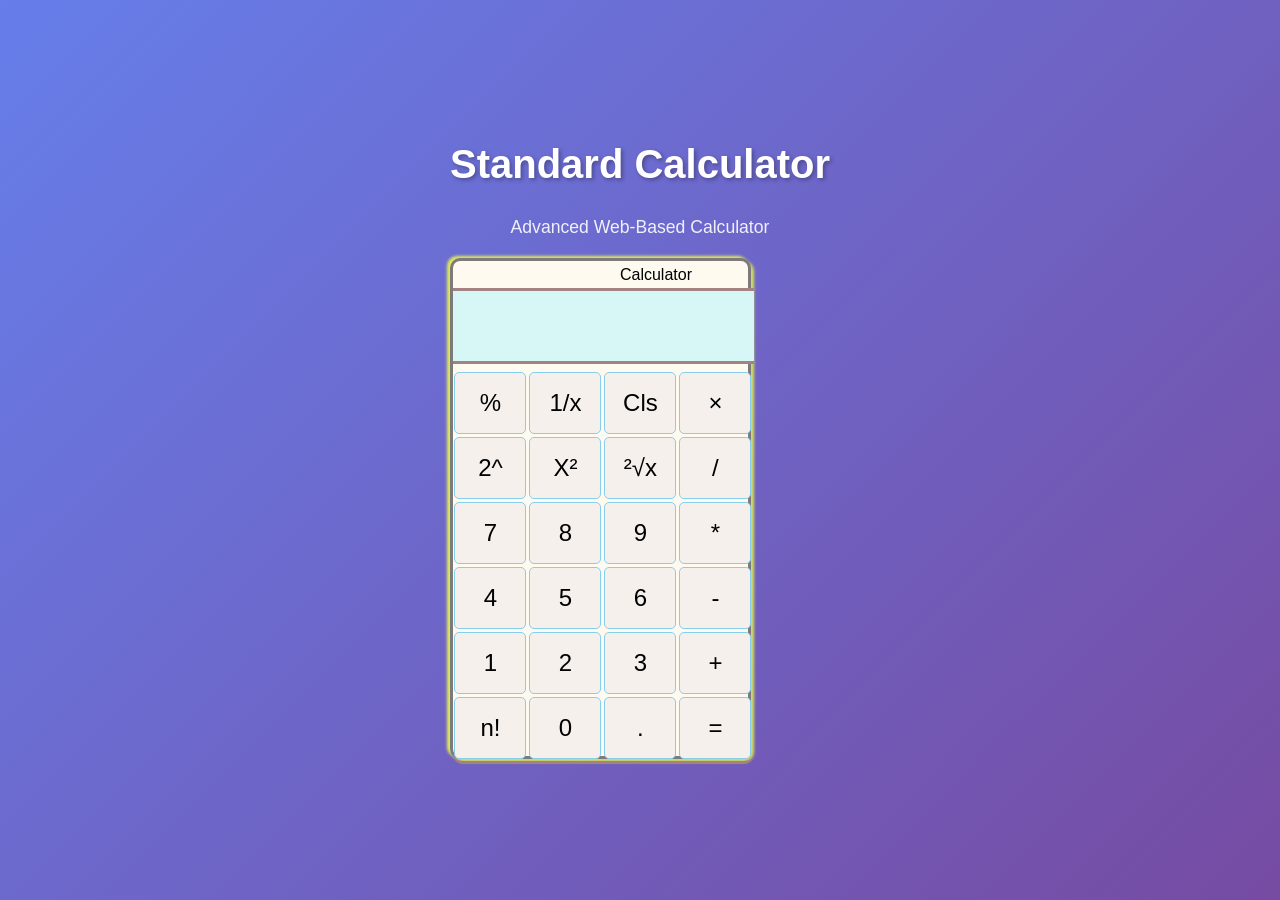
==== index.html @ f33fb573 "Add index.html as the main entry point for live project with enhanced styling" ====
<!DOCTYPE html>
<html lang="en">
<head>
    <meta charset="UTF-8">
    <meta name="viewport" content="width=device-width, initial-scale=1.0">
    <title>Standard Calculator</title>
    <link rel="stylesheet" href="Cal.css">
    <script defer src="Cal.js"></script>
    <style>
        * {
            margin: 0;
            padding: 0;
            box-sizing: border-box;
        }
        body {
            font-family: 'Segoe UI', Tahoma, Geneva, Verdana, sans-serif;
            background: linear-gradient(135deg, #667eea 0%, #764ba2 100%);
            min-height: 100vh;
            display: flex;
            justify-content: center;
            align-items: center;
        }
        .wrapper {
            text-align: center;
        }
        h1 {
            color: white;
            margin-bottom: 30px;
            font-size: 2.5em;
            text-shadow: 2px 2px 4px rgba(0,0,0,0.3);
        }
        p {
            color: rgba(255,255,255,0.9);
            margin-bottom: 20px;
            font-size: 1.1em;
        }
    </style>
</head>
<body>
    <div class="wrapper">
        <h1>Standard Calculator</h1>
        <p>Advanced Web-Based Calculator</p>
        <div id="Container">
            <div id="Bar" style="padding-left: 105px; padding-top: 5px;">Calculator</div>
            <div id="Screen"></div>
            <div id="bottom">
                <button onclick="keypress('%')" id="Module">%</button>
                <button onclick="OneoverX()" id="Oneover">1/x</button>
                <button onclick="Clean()" id="Clear">Cls</button>
                <button onclick="Back()" id="Back">×</button>
                <button onclick="Exponential()" id="Exponent">2^</button>
                <button onclick="Xsquare()" id="Square">X²</button>
                <button onclick="SquareRoot()" id="Underoot">²√x</button>
                <button onclick="keypress('/')" id="Divide">/</button>
                <button onclick="keypress('7')" id="Seven">7</button>
                <button onclick="keypress('8')" id="Eight">8</button>
                <button onclick="keypress('9')" id="Nine">9</button>
                <button onclick="keypress('*')" id="Multiply">*</button>
                <button onclick="keypress('4')" id="Four">4</button>
                <button onclick="keypress('5')" id="Five">5</button>
                <button onclick="keypress('6')" id="Six">6</button>
                <button onclick="keypress('-')" id="Subtraction">-</button>
                <button onclick="keypress('1')" id="One" value="1">1</button>
                <button onclick="keypress('2')" id="Two">2</button>
                <button onclick="keypress('3')" id="Three">3</button>
                <button onclick="keypress('+')" id="Addition">+</button>
                <button onclick="Factorial()" id="Fact">n!</button>
                <button onclick="keypress('0')" id="Zero">0</button>
                <button onclick="keypress('.')" id="Point">.</button>
                <button onclick="Calculation()" id="Equal">=</button>
            </div>
        </div>
    </div>
</body>
</html>
---- Cal.css ----
#Container
{
    display: grid;
    place-self: center;
    grid-template-rows: 30px 80px;
    border: 3px solid rgb(126, 122, 122);
    background-color: floralwhite;
    box-shadow:
    3px 3px 3px rgb(211, 224, 91),
    -3px -2px 3px rgb(226, 236, 85);
    width: 301px;
    border-collapse: collapse;
    height: 501px;
    border-radius: 10px;
}


#Container>div
{
    border-bottom: 3px solid rgb(163, 130, 130);
}
#Screen
{
    font-size: xx-large;
    background-color: rgb(215, 247, 247);
    place-content: end;
    text-align: end;
    padding-bottom: 5px;
    width: 301px;
    overflow: hidden;
    height: 73px;
}

#bottom
{
    display: grid;
    grid-template-columns: repeat(4, 75px);
    grid-template-rows: repeat(6, 65px);
    border-radius: 10px;
}

#bottom>button
{
    border: 1px solid skyblue;
    background-color: rgb(245, 240, 236);
    border-radius: 5px;
    margin: 1.5px;
    place-content: center;
    font-size: x-large;
    transition: 0.2s;
}

#bottom>button:hover
{
    background-color: rgb(243, 162, 243);
    cursor: pointer;
}

#bottom>button:active
{
    transform: scale(1.2);
    background-color: rgb(235, 206, 89);
}
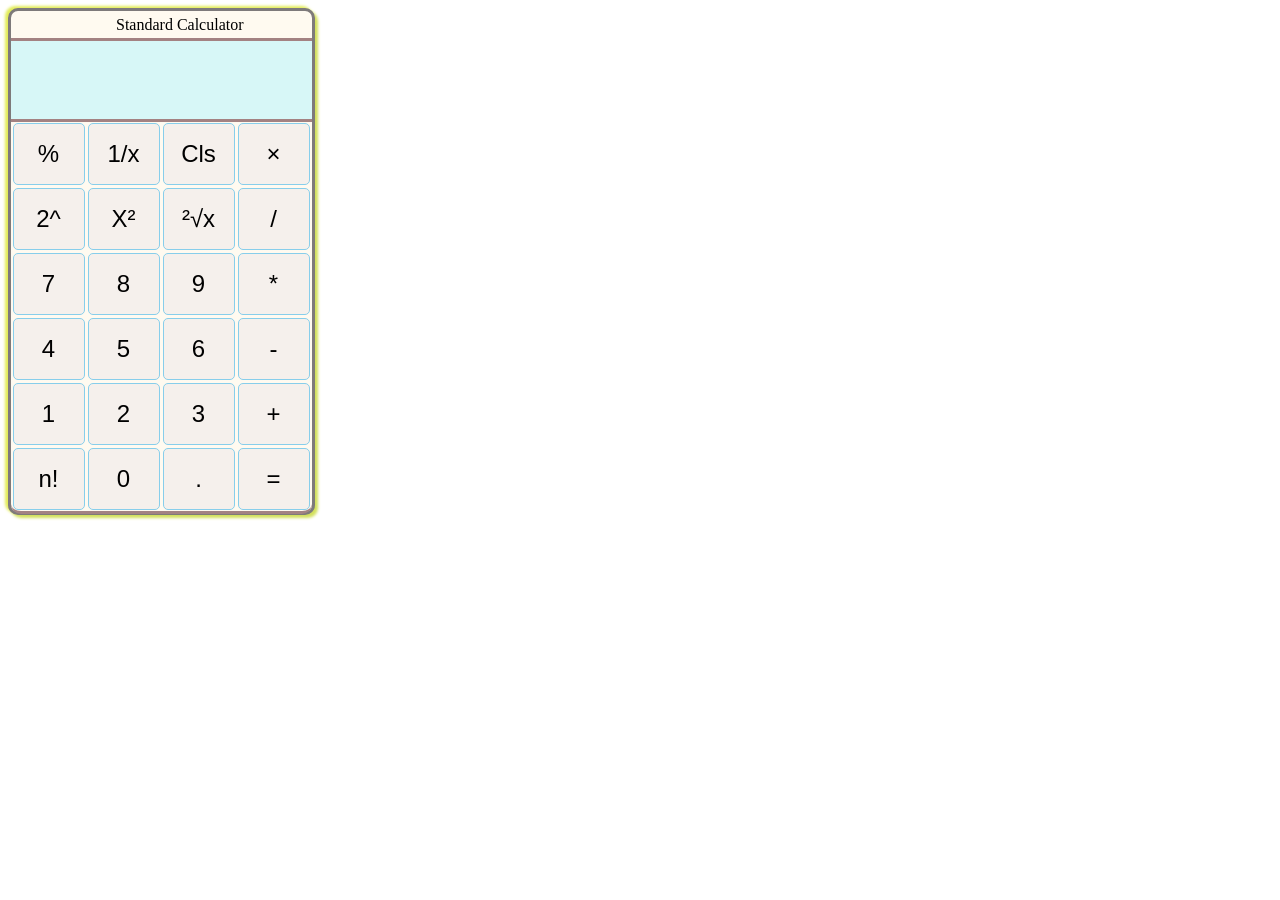
==== commit f900a9dd: "Refactor HTML structure for Standard Calculator" ====
--- a/index.html
+++ b/index.html
@@ -6,70 +6,38 @@
     <title>Standard Calculator</title>
     <link rel="stylesheet" href="Cal.css">
     <script defer src="Cal.js"></script>
-    <style>
-        * {
-            margin: 0;
-            padding: 0;
-            box-sizing: border-box;
-        }
-        body {
-            font-family: 'Segoe UI', Tahoma, Geneva, Verdana, sans-serif;
-            background: linear-gradient(135deg, #667eea 0%, #764ba2 100%);
-            min-height: 100vh;
-            display: flex;
-            justify-content: center;
-            align-items: center;
-        }
-        .wrapper {
-            text-align: center;
-        }
-        h1 {
-            color: white;
-            margin-bottom: 30px;
-            font-size: 2.5em;
-            text-shadow: 2px 2px 4px rgba(0,0,0,0.3);
-        }
-        p {
-            color: rgba(255,255,255,0.9);
-            margin-bottom: 20px;
-            font-size: 1.1em;
-        }
-    </style>
 </head>
 <body>
-    <div class="wrapper">
-        <h1>Standard Calculator</h1>
-        <p>Advanced Web-Based Calculator</p>
-        <div id="Container">
-            <div id="Bar" style="padding-left: 105px; padding-top: 5px;">Calculator</div>
-            <div id="Screen"></div>
-            <div id="bottom">
-                <button onclick="keypress('%')" id="Module">%</button>
-                <button onclick="OneoverX()" id="Oneover">1/x</button>
-                <button onclick="Clean()" id="Clear">Cls</button>
-                <button onclick="Back()" id="Back">×</button>
-                <button onclick="Exponential()" id="Exponent">2^</button>
-                <button onclick="Xsquare()" id="Square">X²</button>
-                <button onclick="SquareRoot()" id="Underoot">²√x</button>
-                <button onclick="keypress('/')" id="Divide">/</button>
-                <button onclick="keypress('7')" id="Seven">7</button>
-                <button onclick="keypress('8')" id="Eight">8</button>
-                <button onclick="keypress('9')" id="Nine">9</button>
-                <button onclick="keypress('*')" id="Multiply">*</button>
-                <button onclick="keypress('4')" id="Four">4</button>
-                <button onclick="keypress('5')" id="Five">5</button>
-                <button onclick="keypress('6')" id="Six">6</button>
-                <button onclick="keypress('-')" id="Subtraction">-</button>
-                <button onclick="keypress('1')" id="One" value="1">1</button>
-                <button onclick="keypress('2')" id="Two">2</button>
-                <button onclick="keypress('3')" id="Three">3</button>
-                <button onclick="keypress('+')" id="Addition">+</button>
-                <button onclick="Factorial()" id="Fact">n!</button>
-                <button onclick="keypress('0')" id="Zero">0</button>
-                <button onclick="keypress('.')" id="Point">.</button>
-                <button onclick="Calculation()" id="Equal">=</button>
-            </div>
-        </div>
+    <div id="Container">
+        <div id="Bar" style="padding-left: 
+        105px; padding-top: 5px;">Standard Calculator</div>
+        <div id="Screen"> </div>
+        <div id="bottom" >
+            <button onclick="keypress('%')" id="Module">%</button>
+            <button onclick="OneoverX()" id="Oneover">1/x</button>
+            <button onclick="Clean()" id="Clear">Cls</button>
+            <button onclick="Back()" id="Back">×</button>
+            <button onclick="Exponential()" id="Exponent">2^</button>
+            <button onclick="Xsquare()" id="Square">X²</button>
+            <button onclick="SquareRoot()" id="Underoot">²√x</button>
+            <button onclick="keypress('/')" id="Divide">/</button>
+            <button onclick="keypress('7')" id="Seven">7</button>
+            <button onclick="keypress('8')" id="Eight">8</button>
+            <button onclick="keypress('9')" id="Nine">9</button>
+            <button onclick="keypress('*')" id="Multiply">*</button>
+            <button onclick="keypress('4')" id="Four">4</button>
+            <button onclick="keypress('5')" id="Five">5</button>
+            <button onclick="keypress('6')" id="Six">6</button>
+            <button onclick="keypress('-')" id="Subtraction">-</button>
+            <button onclick="keypress('1')" id="One" value="1">1</button>
+            <button onclick="keypress('2')" id="Two">2</button>
+            <button onclick="keypress('3')" id="Three">3</button>
+            <button onclick="keypress('+')" id="Addition">+</button>
+            <button onclick="Factorial()" id="Fact">n!</button>
+            <button onclick="keypress('0')" id="Zero">0</button>
+            <button onclick="keypress('.')" id="Point">.</button>
+            <button onclick="Calculation()" id="Equal">=</button>
+        </div> 
     </div>
 </body>
 </html>
